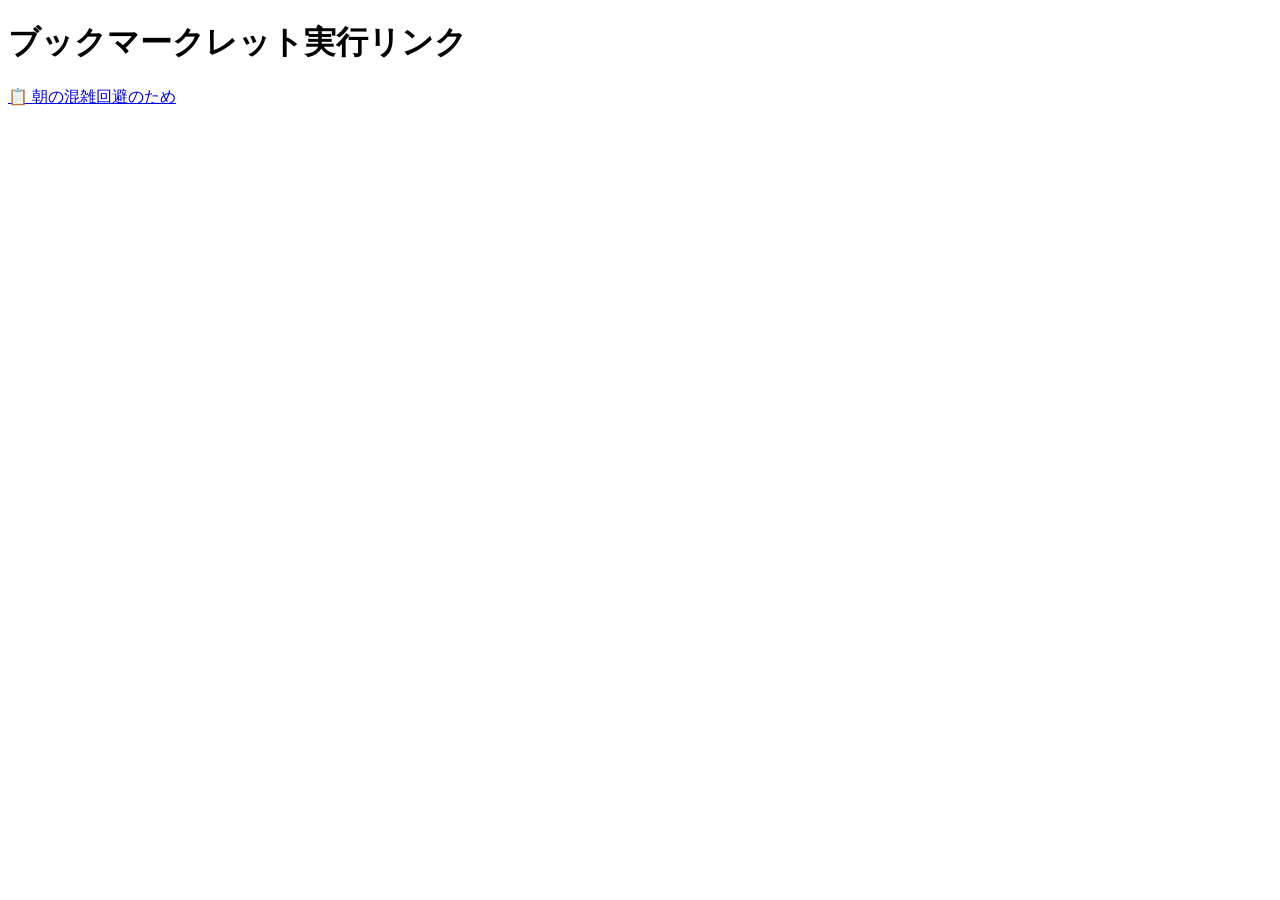
==== bookmarklet.html @ 577fd745 "Add files via upload" ====
<!DOCTYPE html>
<html lang="ja">
<head>
  <meta charset="UTF-8">
  <title>ブックマークレットテスト</title>
</head>
<body>
  <h1>ブックマークレット実行リンク</h1>
  <p>
    <a href="javascript:(function()%7Bvar%20copymsg%20%3D%20'朝の混雑回避のため'%3B%20navigator.clipboard.writeText(copymsg)%3B%20alert('クリップボードにコピーしました：%5Cn'%20%2B%20copymsg)%3B%7D)()%3B">
      📋 朝の混雑回避のため
    </a>
  </p>
</body>
</html>
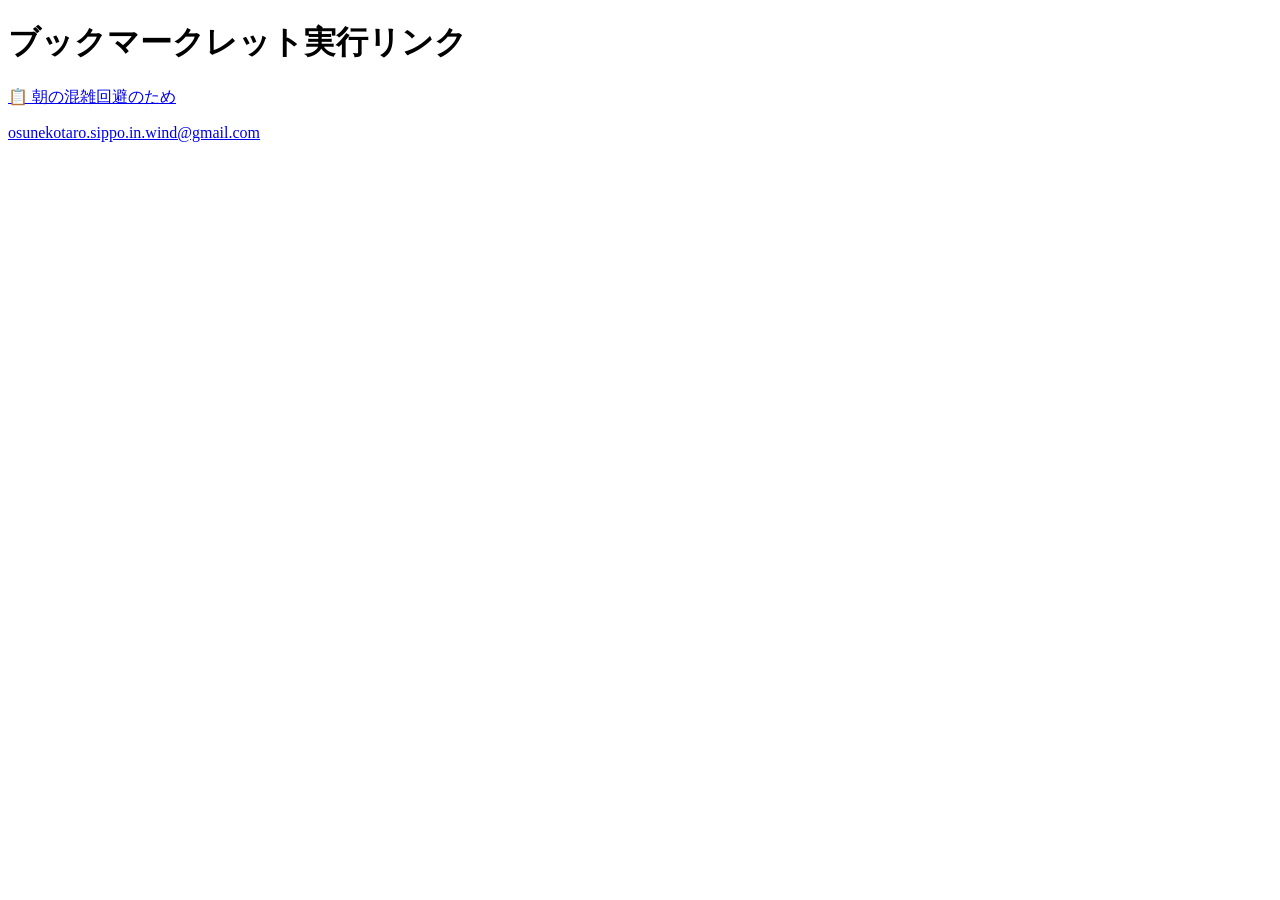
==== commit 727e4728: "Add files via upload" ====
--- a/bookmarklet.html
+++ b/bookmarklet.html
@@ -11,5 +11,12 @@
       📋 朝の混雑回避のため
     </a>
   </p>
+
+  <p>
+    <a href="javascript:(function()%7Bvar%20copymsg%20%3D%20'osunekotaro.sippo.in.wind@gmail.com'%3B%20navigator.clipboard.writeText(copymsg)%3B%20alert('クリップボードにコピーしました：%5Cn'%20%2B%20copymsg)%3B%7D)()%3B">
+         osunekotaro.sippo.in.wind@gmail.com
+    </a>
+  </p>
+
 </body>
 </html>
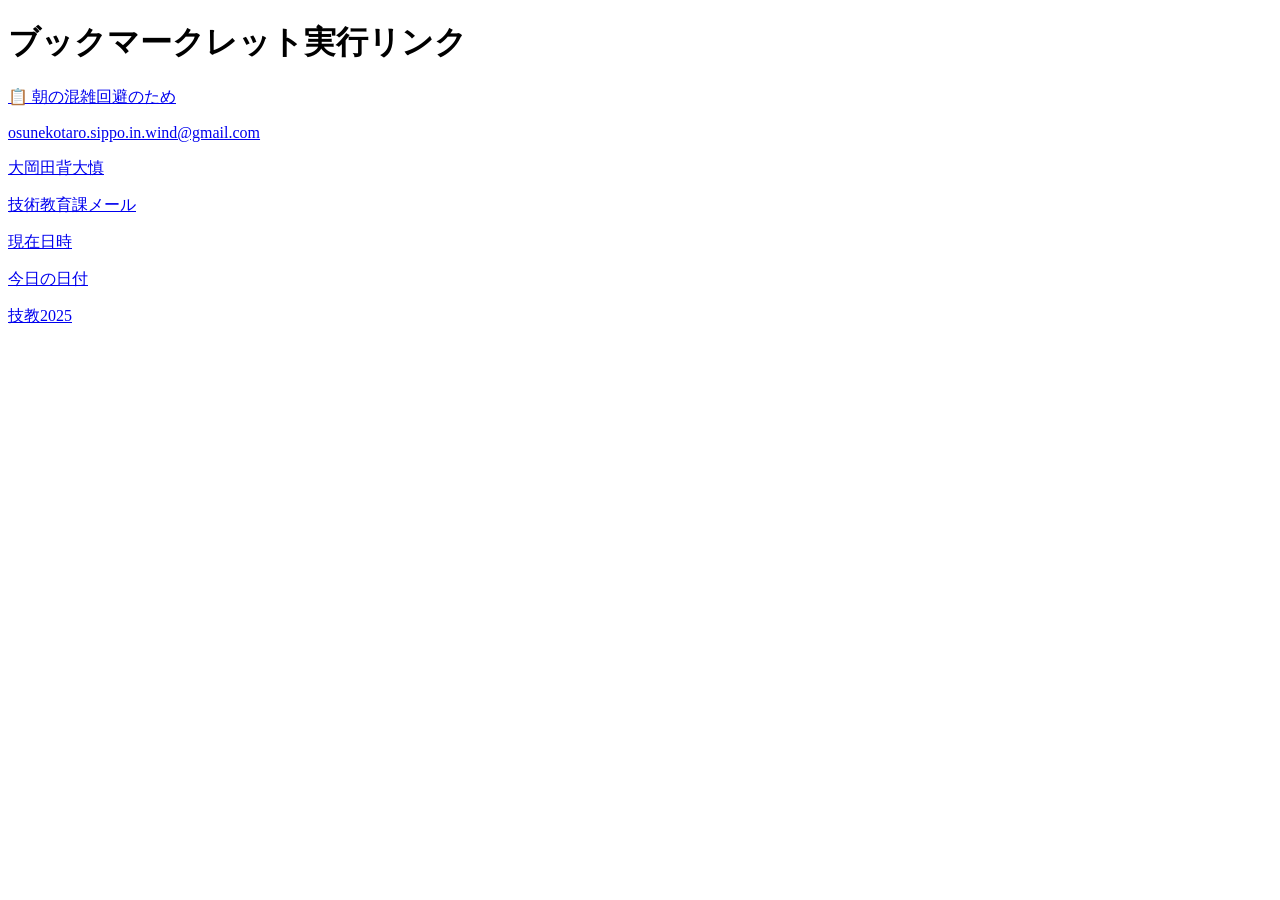
==== commit e0a7d9c9: "Add files via upload" ====
--- a/bookmarklet.html
+++ b/bookmarklet.html
@@ -18,5 +18,50 @@
     </a>
   </p>
 
+  <p>
+    <a href="javascript:(function()%7Bvar%20copymsg%20%3D%20'Okada16Makoto'%3B%20navigator.clipboard.writeText(copymsg)%3B%20alert('クリップボードにコピーしました：%5Cn'%20%2B%20copymsg)%3B%7D)()%3B">
+         大岡田背大慎
+    </a>
+  </p>
+
+  <p>
+    <a href="javascript:(function()%7Bvar%20copymsg%20%3D%20'
+gikyou@alsok.co.jp
+'%3B%20navigator.clipboard.writeText(copymsg)%3B%20alert('クリップボードにコピーしました：%5Cn'%20%2B%20copymsg)%3B%7D)()%3B">
+         技術教育課メール
+    </a>
+  </p>
+
+  <p>
+    <a href="
+javascript:%28function%28%29%20%7B%20var%20now%20%3D%20new%20Date%28%29%3B%20var%20year%20%3D%20now.getFullYear%28%29%3B%20var%20month%20%3D%20%28%270%27%20%2B%20%28now.getMonth%28%29%20%2B%201%29%29.slice
+%28-2%29%3B%20var%20day%20%3D%20%28%270%27%20%2B%20now.getDate%28%29%29.slice%28-2%29%3B%20var%20hours%20%3D%20%28%270%27%20%2B%20now.getHours%28%29%29.slice%28-2%29%3B%20var%20minutes%20%3D%20%28%270%27%2
+0%2B%20now.getMinutes%28%29%29.slice%28-2%29%3B%20var%20seconds%20%3D%20%28%270%27%20%2B%20now.getSeconds%28%29%29.slice%28-2%29%3B%20var%20dateStr%20%3D%20year%20%2B%20month%20%2B%20day%20%2B%20%27_%27%20
+%2B%20hours%20%2B%20minutes%20%2B%20seconds%3B%20navigator.clipboard.writeText%28dateStr%29%3B%20alert%28%27%E7%8F%BE%E5%9C%A8%E6%97%A5%E6%99%82%E3%82%92%E3%82%AF%E3%83%AA%E3%83%83%E3%83%97%E3%83%9C%E3%83%
+BC%E3%83%89%E3%81%AB%E3%82%B3%E3%83%94%E3%83%BC%E3%81%97%E3%81%BE%E3%81%97%E3%81%9F%EF%BC%9A%27%20%2B%20dateStr%29%3B%20%7D%29%28%29%3B
+">
+         現在日時
+    </a>
+  </p>
+
+  <p>
+
+  <p>
+    <a href="
+javascript:%28%20function%28%29%20%7B%20var%20today%20%3D%20new%20Date%28%29%3B%20var%20year%20%3D%20today.getFullYear%28%29%3B%20var%20month%20%3D%20%28%220%22%20%2B%20%28today.getMonth%28%29%20%2B%201%29%29.slice%28-2%29%3B%20var%20day%20%3D%20%28%220%22%20%2B%20today.getDate%28%29%29.slice%28-2%29%3B%20var%20formattedDate%20%3D%20year%20%2B%20month%20%2B%20day%3B%20navigator.clipboard.writeText%28formattedDate%29%3B%20alert%28%27%E4%BB%8A%E6%97%A5%E3%81%AE%E6%97%A5%E4%BB%98%E3%82%92%E3%82%AF%E3%83%AA%E3%83%83%E3%83%97%E3%83%9C%E3%83%BC%E3%83%89%E3%81%AB%E3%82%B3%E3%83%94%E3%83%BC%E3%81%97%E3%81%BE%E3%81%97%E3%81%9F%EF%BC%9A%27%20%2B%20formattedDate%29%3B%20%7D%20%29%20%28%29%3B
+">
+         今日の日付
+    </a>
+  </p>
+
+
+  <p>
+    <a href="
+javascript:%28%20function%28%29%20%7B%20var%20copybuf%20%3D%20%27%E6%8A%80%E6%95%992025%27%3B%20navigator.clipboard.writeText%28copybuf%29%3B%20alert%28%27%E3%82%AF%E3%83%AA%E3%83%83%E3%83%97%E3%83%9C%E3%83%BC%E3%83%89%E3%81%AB%E3%82%B3%E3%83%94%E3%83%BC%E3%81%97%E3%81%BE%E3%81%97%E3%81%9F%EF%BC%9A%27%20%2B%20copybuf%29%3B%20%7D%20%29%20%28%29%3B
+">
+         技教2025
+    </a>
+  </p>
+
 </body>
 </html>
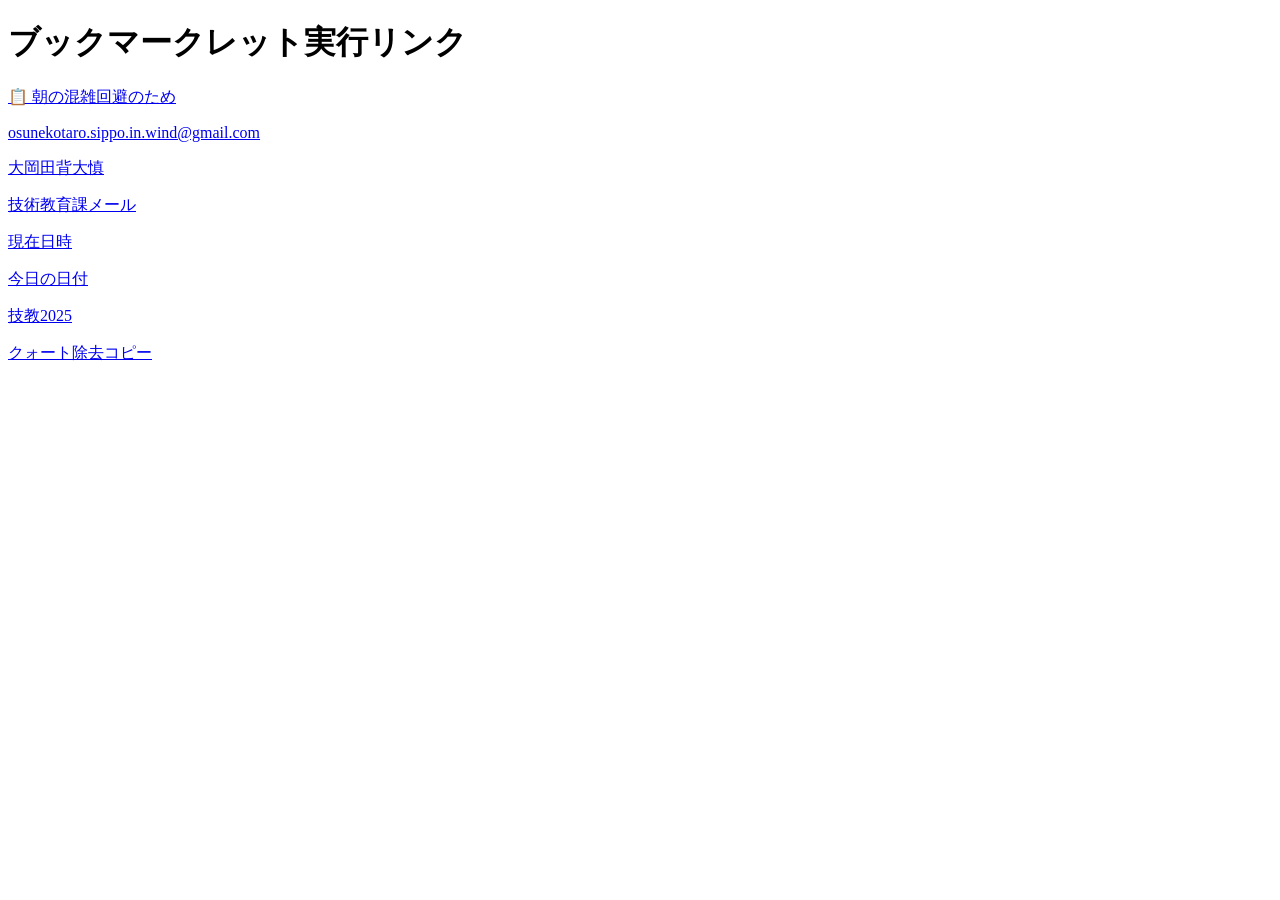
==== commit d2bf5bc9: "Add files via upload" ====
--- a/bookmarklet.html
+++ b/bookmarklet.html
@@ -63,5 +63,10 @@
     </a>
   </p>
 
+  <p>
+<a href='javascript:(async () =&gt; { try {  const text = await navigator.clipboard.readText();  const cleaned = text.trim();  const trimmed = cleaned.startsWith(`"`) &amp;&amp; cleaned.endsWith(`"`)   ? cleaned.slice(1, -1)   : cleaned;  await navigator.clipboard.writeText(trimmed);  alert("ダブルクォーテーションを除去して再コピーしました:\n\n" + trimmed); } catch (e) {  alert("クリップボードの操作に失敗しました。\nブラウザの設定やHTTPS環境を確認してください。"); }})();'>クォート除去コピー</a>
+  </p>
+
+
 </body>
 </html>
